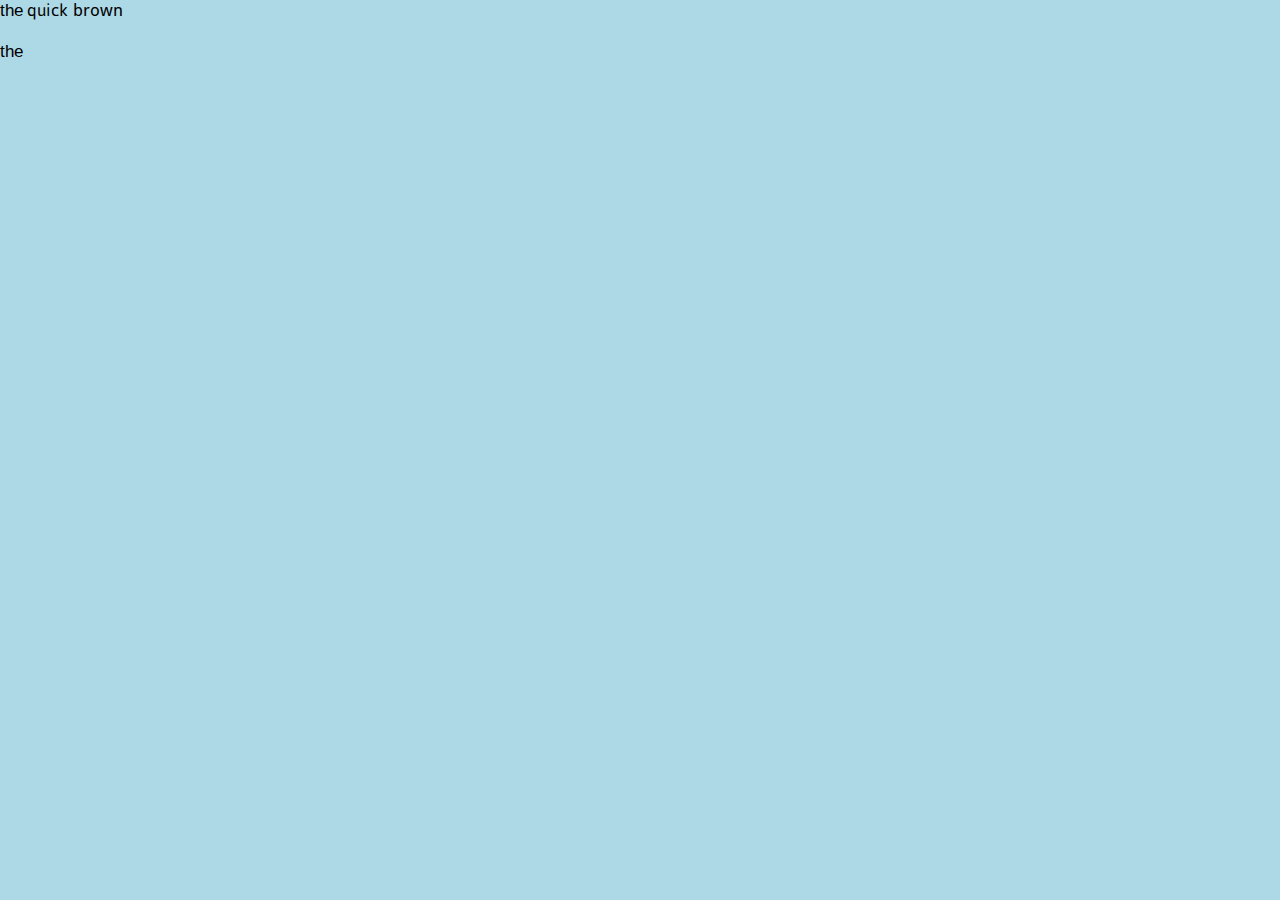
==== woff.html @ b65334a5 "first commit" ====
<!DOCTYPE html>
<html lang="en">

<head>
  <meta charset="utf-8" />
  <title>Quick Brown WOFF</title>
  <meta name="viewport" content="initial-scale=1.0, user-scalable=no, width=device-width">

  <style>

    html, body {
      height: 100%;
      margin: 0;
      padding: 0;
    }

    body {
      font-size: calc(0.85em + 0.4vmin);
      background: lightblue;
      overflow: hidden;
    }

  </style>

</head>

<body>

  <div id="top">
    <span class="the"></span>
    <span class="quick"></span>
    <span class="brown"></span>
    <span class="fox"></span>
  </div>

  <div id="images">
    <img />
    <img />
  </div>

  <div id="bottom">
    <span class="jumps"></span>
    <span class="over"></span>
    <span class="the"></span>
    <span class="lazy"></span>
    <span class="dog"></span>
  </div>


<script src="js/promise.min.js"></script>
<script src="js/fontfaceobserver.js"></script>
<script src="js/load-fonts.js"></script>
<script>
  // https://fonts.googleapis.com/css?family=Roboto|Lato|Source+Sans+Pro|Droid+Sans|Arimo|Noto+Sans|Hind|Muli|Asap
  loadFonts('woff', ['the', 'quick', 'brown', 'fox', 'jumps', 'over', 'lazy', 'dog']);
</script>

</body>

</html>
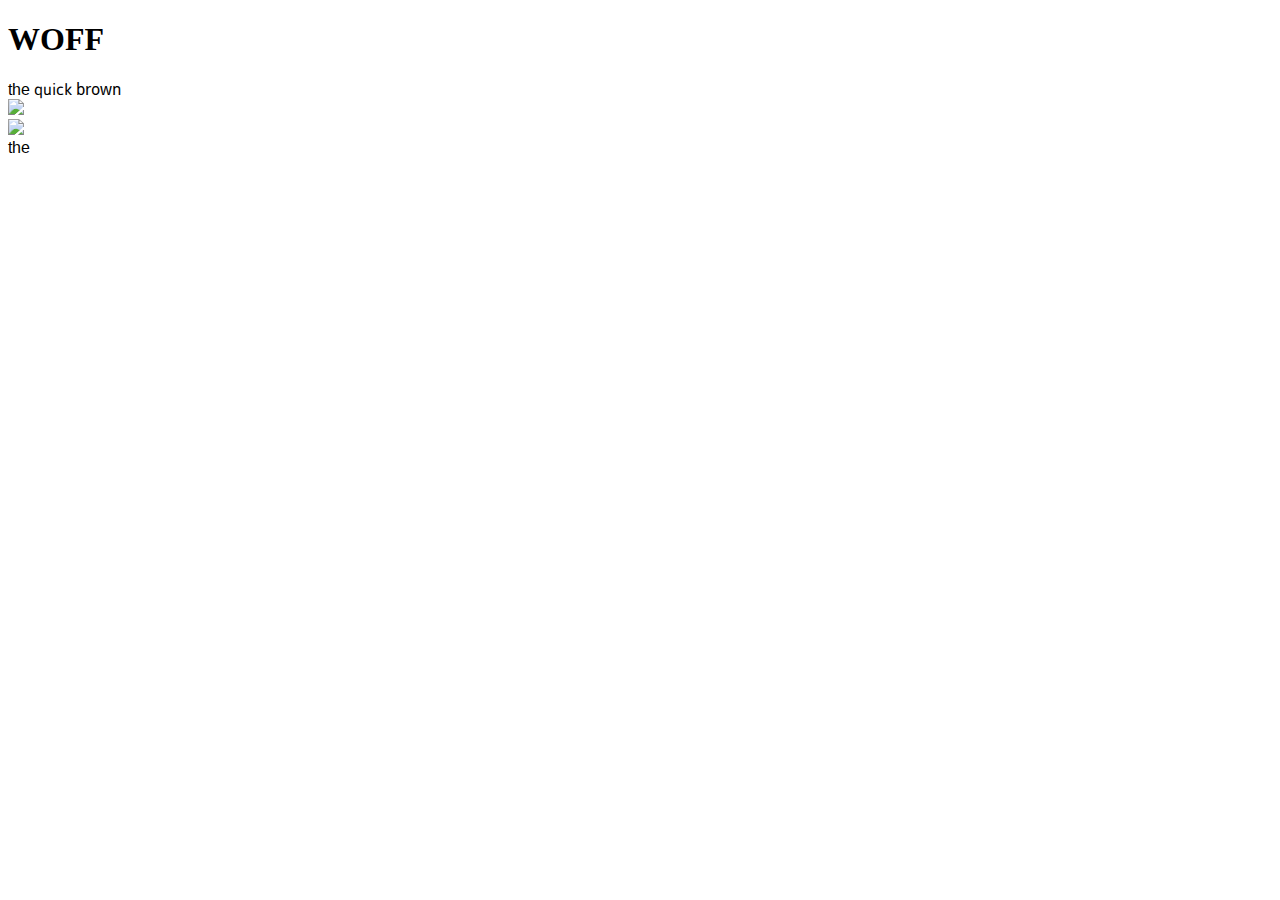
==== commit c8e37774: "pushing index" ====
--- a/woff.html
+++ b/woff.html
@@ -6,25 +6,13 @@
   <title>Quick Brown WOFF</title>
   <meta name="viewport" content="initial-scale=1.0, user-scalable=no, width=device-width">
 
-  <style>
-
-    html, body {
-      height: 100%;
-      margin: 0;
-      padding: 0;
-    }
-
-    body {
-      font-size: calc(0.85em + 0.4vmin);
-      background: lightblue;
-      overflow: hidden;
-    }
-
-  </style>
+  <link href="css/global.css" rel="stylesheet" type="text/css" />
 
 </head>
 
 <body>
+
+  <h1>WOFF</h1>
 
   <div id="top">
     <span class="the"></span>
@@ -34,8 +22,12 @@
   </div>
 
   <div id="images">
-    <img />
-    <img />
+    <div id="brown_fox">
+      <img src="images/brown-fox.png"/>
+    </div>
+    <div id="lazy_dog">
+      <img src="images/lazy-dog.png" />
+    </div>
   </div>
 
   <div id="bottom">
